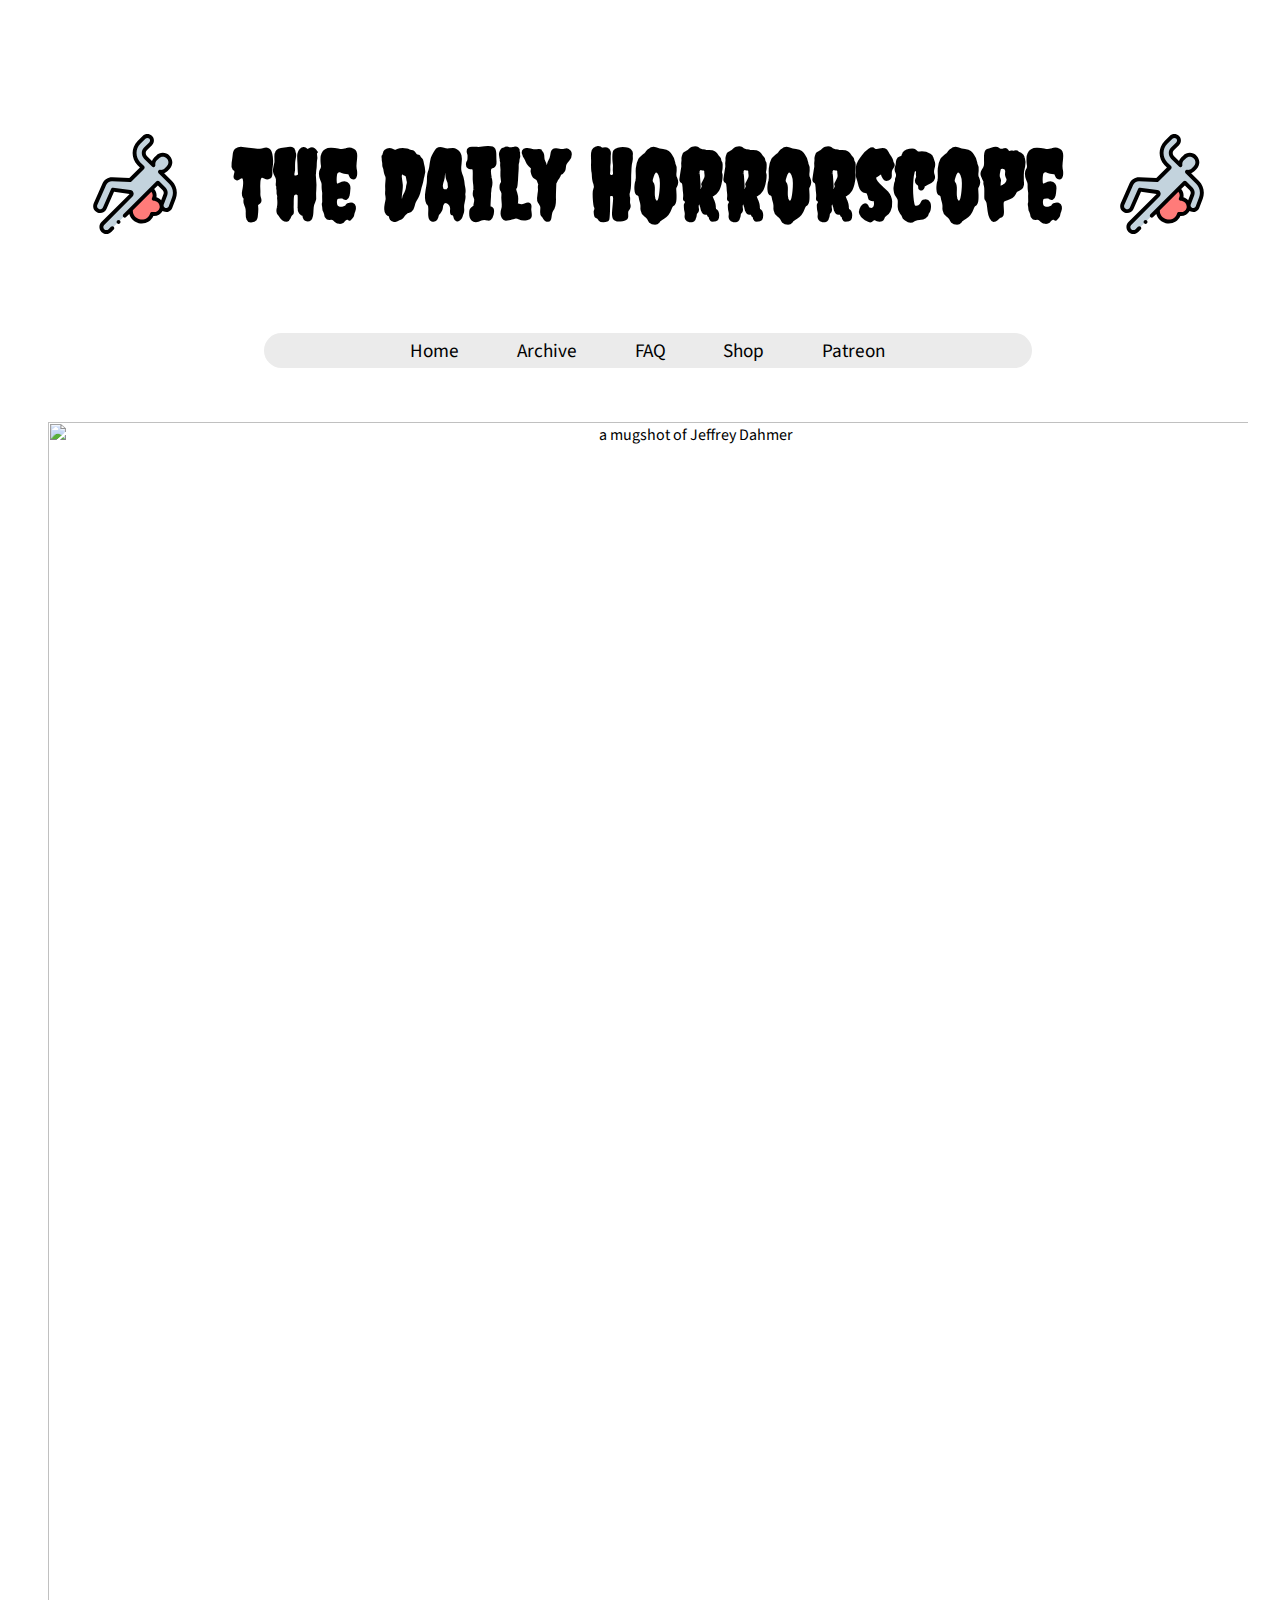
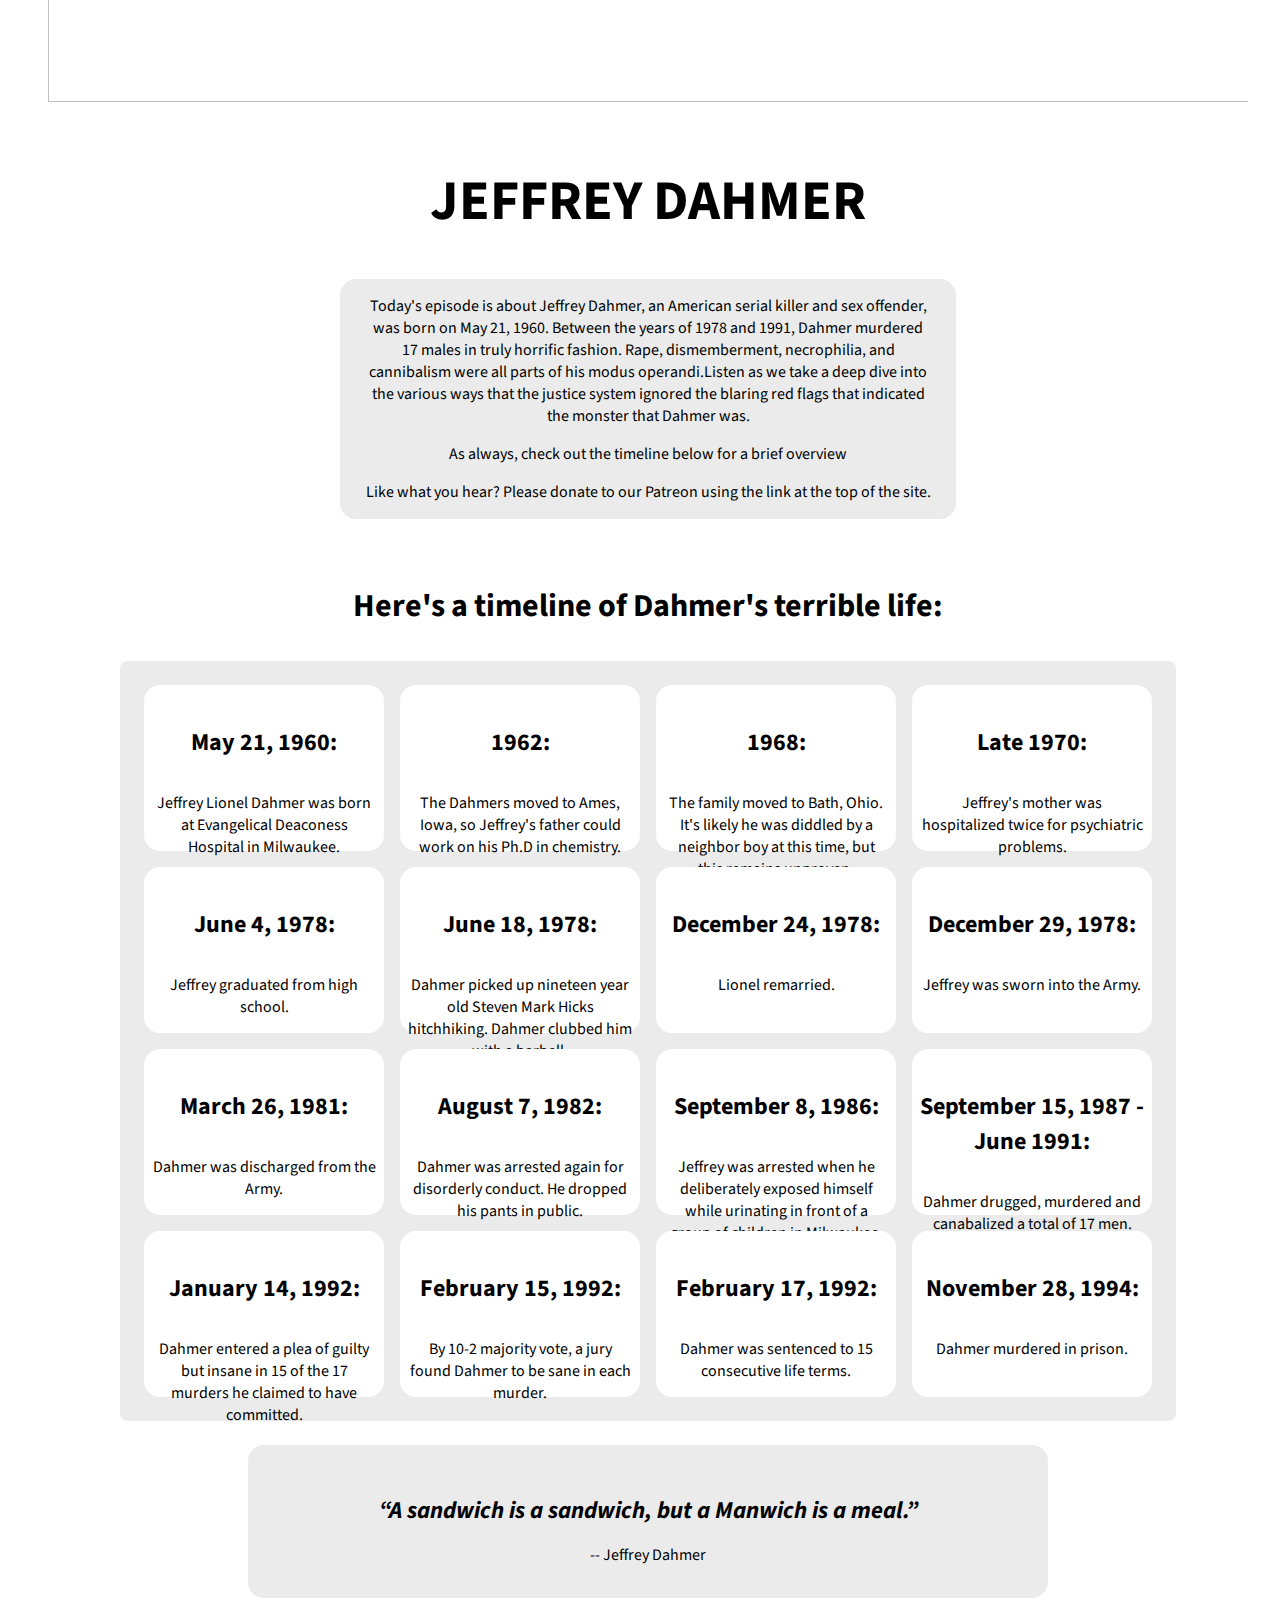
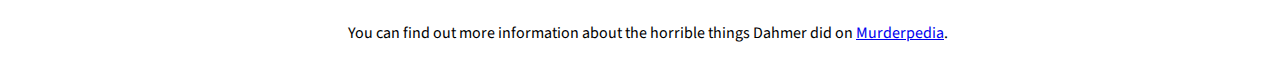
==== index.html @ 50f062cf "updated CSS to be more responsive/modern. HMTL markup edited to be more semantic." ====
<! DOCTYPE html>
<html>
<head>
    <meta charset="utf-8">
    <link rel="preconnect" href="https://fonts.gstatic.com">
<link href="https://fonts.googleapis.com/css2?family=Creepster&family=Source+Sans+Pro:ital,wght@0,200;0,300;0,400;0,700;0,900;1,200;1,300;1,400;1,600;1,700;1,900&display=swap" rel="stylesheet">
    <link href="reset.css" rel="stylesheet">
    <link href="style.css" rel="stylesheet">
    <title>The Daily Horrorscope</title>
</head>
<body>
    <header>
        <div class="branding">
            <img class="logo" src="/images/logo.svg">
            <h1>The Daily Horrorscope</h1>
            <img class="logo" src="/images/logo.svg">
        </div>
        <nav>
            <a href="#">Home</a>
            <a href="#">Archive</a>
            <a href="#">FAQ</a>
            <a href="#">Shop</a>
            <a href="#">Patreon</a>
        </nav>
    </header>
    <main>
        <div class="title">
            <img src="https://cropper.watch.aetnd.com/cdn.watch.aetnd.com/sites/4/2018/12/AE-Dahmer-GettyImages-1012210906.jpg" alt="a mugshot of Jeffrey Dahmer">
            <h2>Jeffrey Dahmer</h2>
            <div class="episode-description">
                <p>Today's episode is about Jeffrey Dahmer, an American serial killer and sex offender, was born on May 21, 1960. Between the years of 1978 and 1991, Dahmer murdered 17 males in truly horrific fashion. Rape, dismemberment, necrophilia, and cannibalism were all parts of his modus operandi.Listen as we take a deep dive into the various ways that the justice system ignored the blaring red flags that indicated the monster that Dahmer was.</p>
                <p>As always, check out the timeline below for a brief overview</p>
                <p>Like what you hear? Please donate to our Patreon using the link at the top of the site.</p>
            
            </div>
        </div>
        <h3>Here's a timeline of Dahmer's terrible life:</h3>
        <article>
            <div class="card">
                <h4>May 21, 1960:</h4>
                <p class='event'> Jeffrey Lionel Dahmer was born at Evangelical Deaconess Hospital in Milwaukee.</p>
            </div>
            <div class="card">
                <h4>1962:</h4> 
                <p class='event'> The Dahmers moved to Ames, Iowa, so Jeffrey's father could work on his Ph.D in chemistry.</p>
            </div>
            <div class="card">
                <h4>1968:</h4> 
                <p class='event'>The family moved to Bath, Ohio. It's likely he was diddled by a neighbor boy at this time, but this remains unproven.</p>
            </div>
            <div class="card">
                <h4>Late 1970:</h4> 
                <p class='event'>Jeffrey's mother was hospitalized twice for psychiatric problems.</p>
            </div>
            <div class="card">
                <h4>June 4, 1978:</h4>
                <p class='event'>Jeffrey graduated from high school. </p>
            </div>
            <div class="card">
                <h4>June 18, 1978:</h4> 
                <p class='event'>Dahmer picked up nineteen year old Steven Mark Hicks hitchhiking. Dahmer clubbed him with a barbell.</p>
            </div>
            <div class="card">
                <h4>December 24, 1978:</h4> 
                <p class='event'>Lionel remarried.</p>
            </div>
            <div class="card">
                <h4>December 29, 1978:</h4> 
                <p class='event'>Jeffrey was sworn into the Army.</p>
            </div>
            <div class="card">
                <h4>March 26, 1981:</h4> 
                <p class='event'>Dahmer was discharged from the Army.</p>
            </div>
            <div class="card">
                <h4>August 7, 1982:</h4> 
                <p class='event'>Dahmer was arrested again for disorderly conduct. He dropped his pants in public.</p>
            </div>
            <div class="card">
                <h4>September 8, 1986:</h4>
                <p class='event'>Jeffrey was arrested when he deliberately exposed himself while urinating in front of a group of children in Milwaukee.</p>
            </div>
            <div class="card">
                <h4>September 15, 1987 - June 1991:</h4> 
                <p class='event'>Dahmer drugged, murdered and canabalized a total of 17 men. Some were as young as 14</p>
            </div>
            <div class="card">
                <h4>January 14, 1992:</h4>
                <p class='event'>Dahmer entered a plea of guilty but insane in 15 of the 17 murders he claimed to have committed.</p>
            </div>
            <div class="card">
                <h4>February 15, 1992:</h4> 
                <p class='event'>By 10-2 majority vote, a jury found Dahmer to be sane in each murder.</p>
            </div>
            <div class="card">
                <h4>February 17, 1992:</h4> 
                <p class='event'>Dahmer was sentenced to 15 consecutive life terms.</p>
            </div>
            <div class="card">
                <h4>November 28, 1994:</h4> 
                <p class='event'>Dahmer murdered in prison.</p>
            </div>
        </article>
        <aside>
            <h4>“A sandwich is a sandwich, but a Manwich is a meal.”</h4>
            <p>-- Jeffrey Dahmer
        </aside>
        <section>
            <p>You can find out more information about the horrible things Dahmer did on <a href="https://murderpedia.org/male.D/d/dahmer-jeffrey-timeline.htm" id = "tribute-link" target="_blank">Murderpedia</a>. </p>
        </section>
    </main>
</body>
</html>
---- style.css ----
header {
    width: 100vw;
    margin: 4em 0 0 0;
}

.branding {
    display: flex;
    align-items: center;
    justify-content: center;
}

.logo {
    max-width: 100px;
    margin: 0 3em;
}

h1 {
    font-family: 'Creepster', cursive;
    font-size: 6em;
    text-align: center;

}

nav {
    margin: 1.5em auto 2em auto;
    height: 1.8em;
    display: flex;
    flex-direction: row;
    align-items: center;
    justify-content: center;
    font-size: 1.2em;
    font-weight: 400;
    background-color: #ebebeb;
    width: 60%;
    max-width: 900px;
    border-radius: 1em;;
}

nav a {
    color: black;
    text-decoration: none;
    margin: auto 1.5em;
}

nav a:hover {
    color: #EB4511;
}


body {
    font-family: 'Source Sans Pro', sans-serif;
    max-width: 1000px;
}

main {
    margin: 0 auto;
    width: 100vw;

}

.title {
    display: flex;
    flex-direction: column;
    align-items: center;
    justify-items: center;
    text-align: center;
}

h2 {
    font-size: 3.5em;
    margin: .5em auto .1em auto;
    text-transform: uppercase;
}

.episode-description {
    background-color: #ebebeb;
    width: 60%;
    max-width: 600px;
    margin: 2em;
    padding: 0 .5em;
    border-radius: 1em;
}

.episode-description p {
    margin: 1em;
}

.title img {
    width: 100vw;
    max-width: 1200px;
    margin: 1em auto 2em auto;
}

h3 {
    text-align: center;
    font-size: 2em;
    margin: 1em auto;
}

article {
    background-color: #ebebeb;
    border-radius: .5em;
    margin: .5em auto;
    padding: 1em 1em;
    width: 80%;
    max-width: 1100px;
    display: grid;
    grid-template-columns: 1fr 1fr 1fr 1fr;
}

.card {
    background-color: white;
    margin: .5em;
    padding: .5em;
    text-align: center;
    border-radius: 1em;
    height: 150px;
}

.event {
    margin-top: 1em;
}

h4 {
    font-size: 1.5em;
    font-weight: bold;;
}

aside {
    background-color: #ebebeb;
    max-width: 60%;
    margin: 1.5em auto;
    padding: 1em;
    border-radius: 1em;
    text-align: center;
}

aside h4 {
    font-style: italic;
    margin-bottom: .5em;
}

section {
    text-align: center;
    margin-bottom: 2em;
}

@media screen and (max-width: 1250px) {
    h1 {
    font-size: 4.5em;
    }
    h2 {
        font-size: 2.8em;
    }
    .logo {
        width: 80px;
    }
}

@media screen and (max-width: 975px) {
/*navbar size change*/
    h1 {
        font-size: 3.5em;
    }

    nav {
        font-size: 1em;
        height: 1.4em;
    }

    nav a {
        margin: auto 1em;
    }
    h2{
        font-size: 2em;
    }

    h3 {
        font-size: 1.7em;;
    }

    .card {
        font-size: .9em;
    }
    h4 {
        font-size: 1.2em;
    }

}

@media screen and (max-width: 700px) {
    h1 {
    font-size: 3em;
    }

    .logo {
        width: 70px;
    }
    article {
        grid-template-columns: 1fr 1fr;
    }
    nav {
        font-size: .9em;
    }
}

@media screen and (max-width: 500px) {
    h1 {
        font-size: 2.8em;
    }
    .logo {
        display: none;
    }

    nav {
        flex-direction: column;
        height: auto;
        font-size: .9em;
    }

    nav a {
        margin: .1em;
    }

}

@media screen and (max-width: 420px) {
    h1 {
        font-size: 2.2em;
    }

    h2 {
        font-size: 1.8em;
    }

    main {
        font-size: .9em;
    }
}
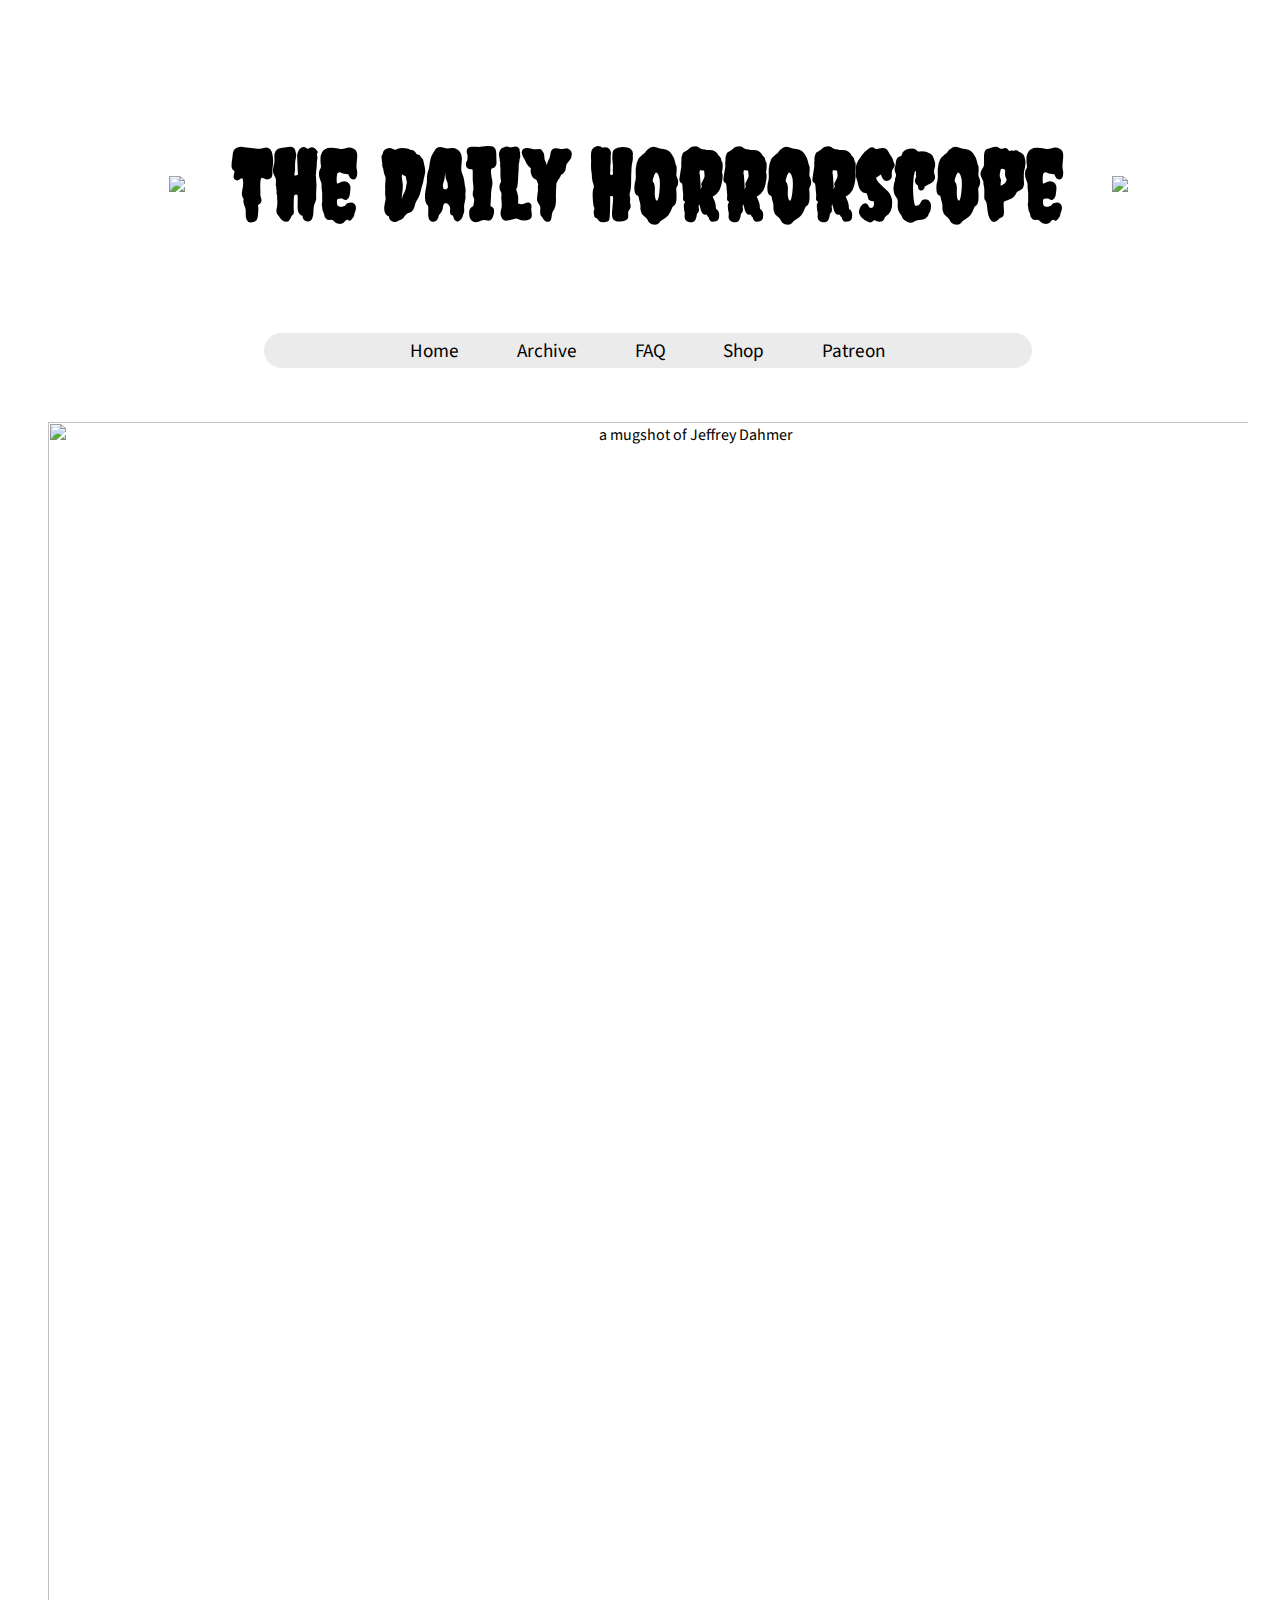
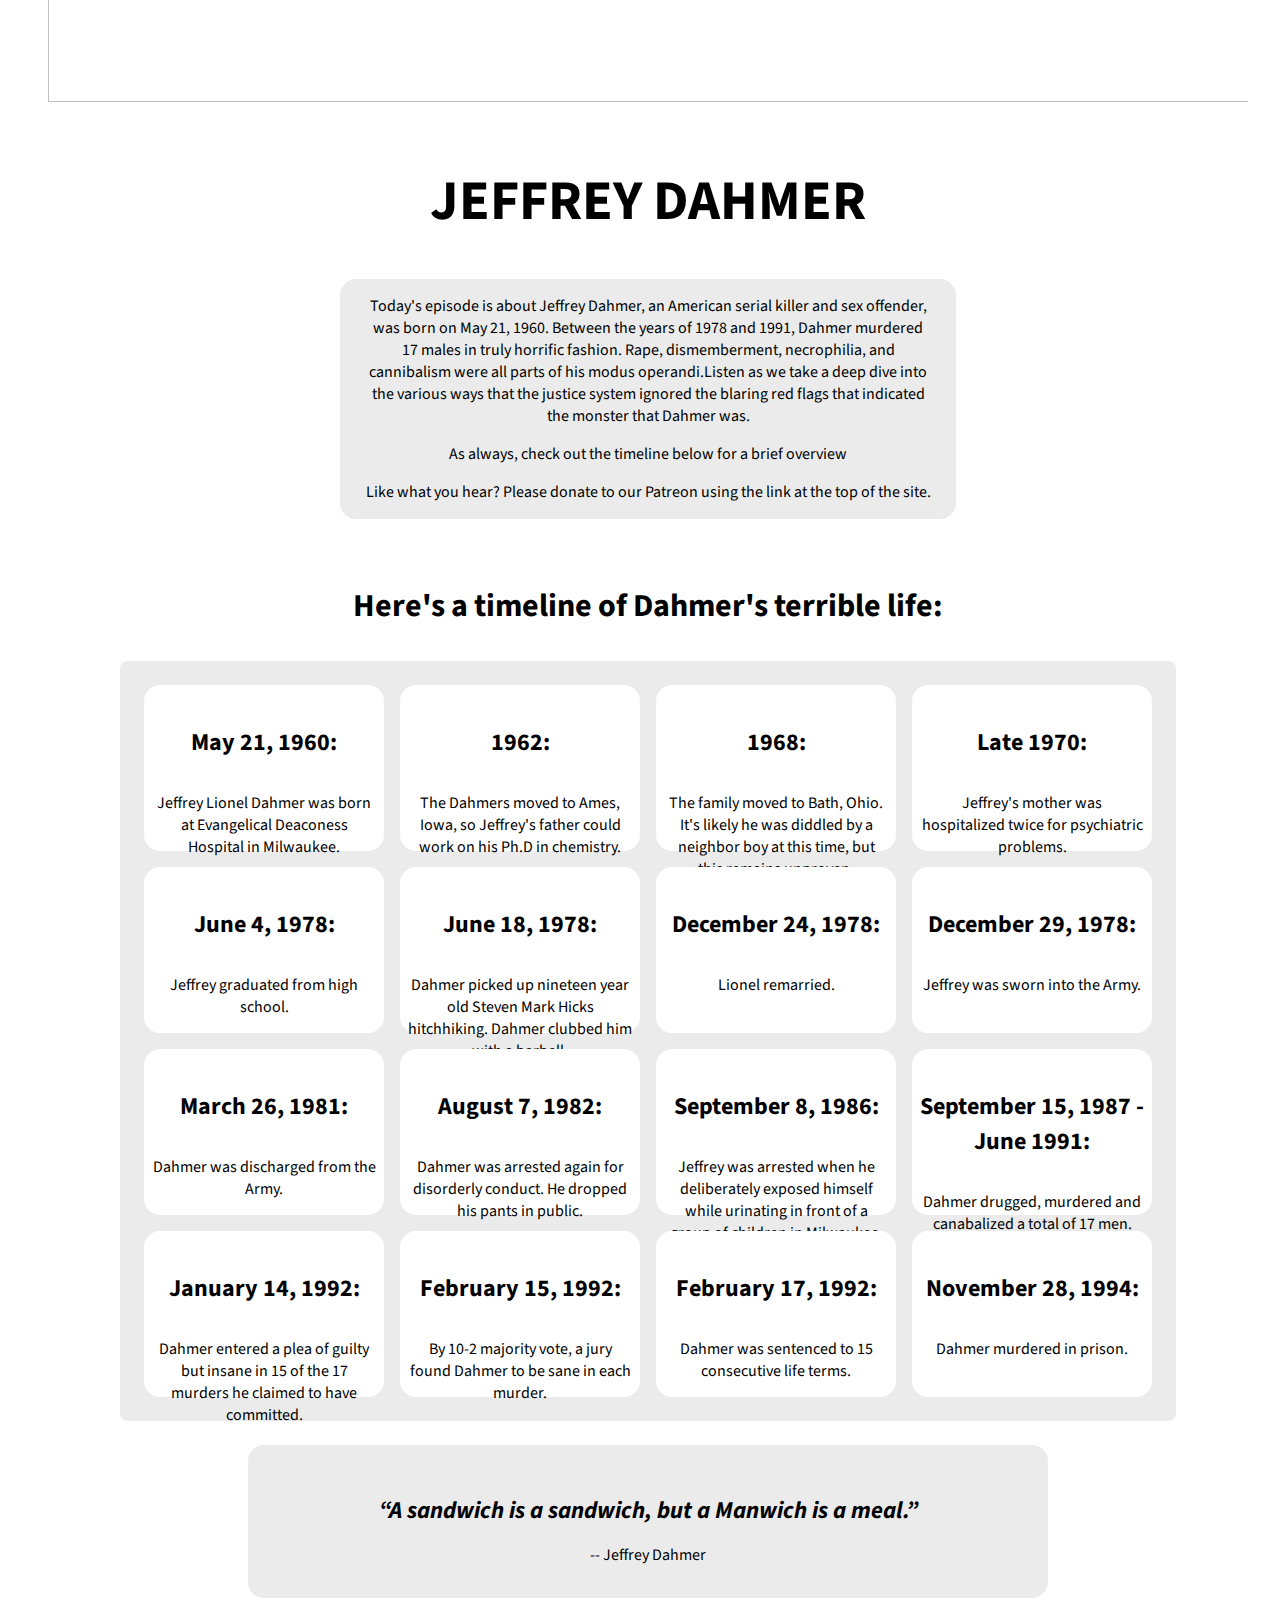
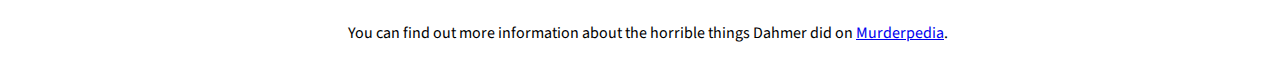
==== commit 59e55abb: "fixed broken image links" ====
--- a/index.html
+++ b/index.html
@@ -11,9 +11,9 @@
 <body>
     <header>
         <div class="branding">
-            <img class="logo" src="/images/logo.svg">
+            <img class="logo" src="https://www.flaticon.com/svg/static/icons/svg/3208/3208812.svg">
             <h1>The Daily Horrorscope</h1>
-            <img class="logo" src="/images/logo.svg">
+            <img class="logo" src="https://www.flaticon.com/svg/static/icons/svg/3208/3208812.svg">
         </div>
         <nav>
             <a href="#">Home</a>
